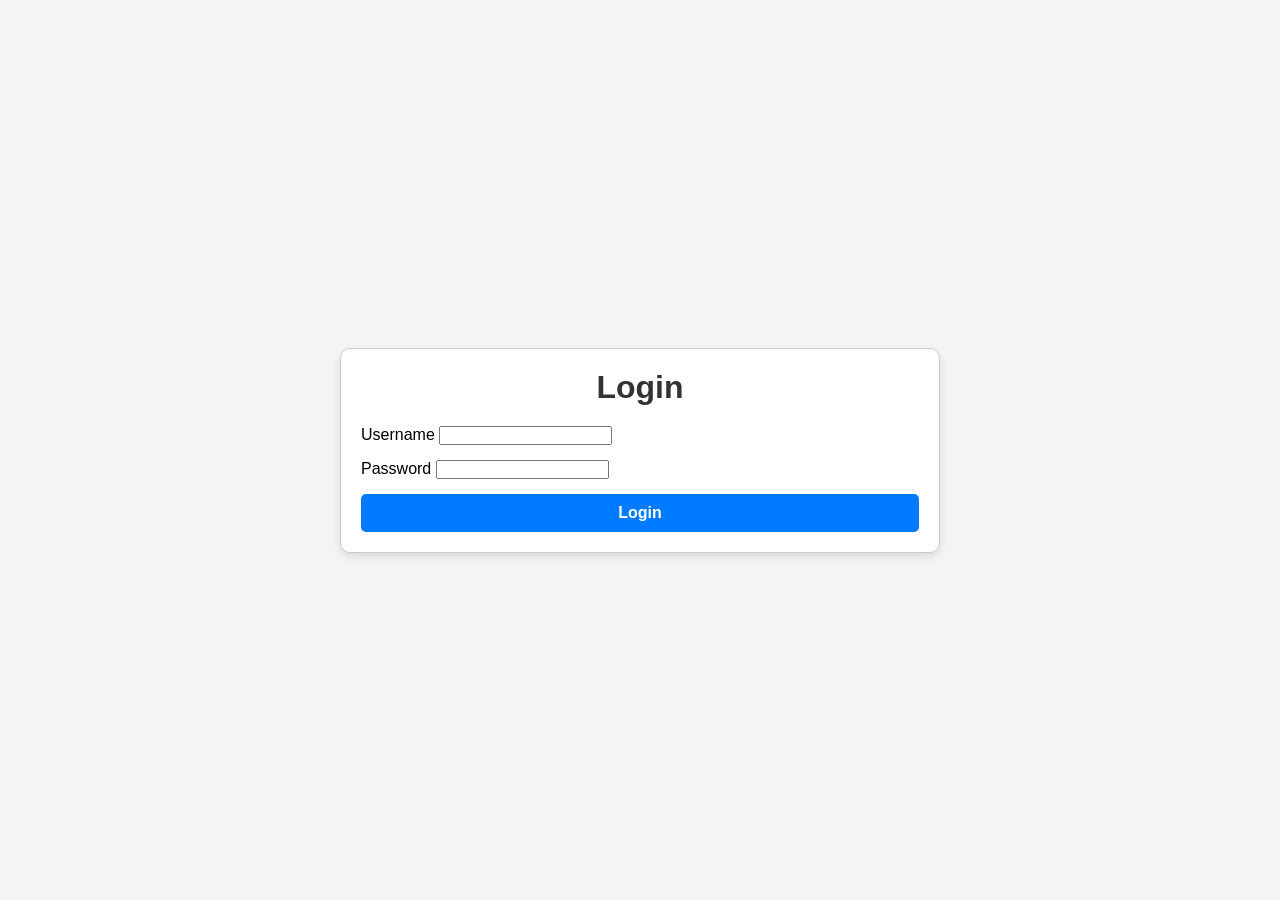
==== login.html @ c2b5a6da "Login page added" ====
<!DOCTYPE html>
<html lang="en">
  <head>
    <meta charset="UTF-8" />
    <meta name="viewport" content="width=device-width, initial-scale=1.0" />
    <title>Task Tracker | Login</title>
    <link rel="stylesheet" href="style.css" />
  </head>
  <body>
    <div class="container">
      <h1>Login </h1>
      <form action="">

         <div class="form-co">
<label for="username">Username</label>
<input type="text" id="username" name="username"/>
</div>
<div class="form-co">
<label for="password">Password</label>
<input type="password" id="password" name="password" />
</div>
      <button class="btn">Login</button>

      </form>
     
    </div>

    <script src="script.js"></script>
  </body>
</html>
---- style.css ----
* {
  margin: 0;
  padding: 0;
  box-sizing: border-box;
}

body {
  font-family: 'Roboto', sans-serif;
  background-color: #f4f4f4;
  display: flex;
  justify-content: center;
  align-items: center;
  height: 100vh;
  width: 100%;
}

ul {
  list-style-type: none;
}

.container {
  width: 600px;
  margin: 0 auto;
  padding: 20px;
  border: 1px solid #ccc;
  border-radius: 10px;
  background-color: #fff;
  box-shadow: 0 4px 8px rgba(0, 0, 0, 0.1);
}

.container h1 {
  text-align: center;
  margin-bottom: 20px;
  color: #333;
}

form {
  display: flex;
  flex-direction: column;
  gap: 15px;
}

.form-control {
  display: flex;
  flex-direction: column;
}

.form-control label {
  margin-bottom: 5px;
  font-weight: bold;
  color: #555;
}

.form-control input {
  padding: 10px;
  border: 1px solid #ccc;
  border-radius: 5px;
  font-size: 1rem;
}

.form-control input:focus {
  border-color: #007bff;
  outline: none;
  box-shadow: 0 0 5px rgba(0, 123, 255, 0.5);
}

.btn {
  padding: 10px;
  font-size: 1rem;
  font-weight: bold;
  color: #fff;
  background-color: #007bff;
  border: none;
  border-radius: 5px;
  cursor: pointer;
  transition: background-color 0.3s ease;
}

.btn:hover {
  background-color: #0056b3;
}
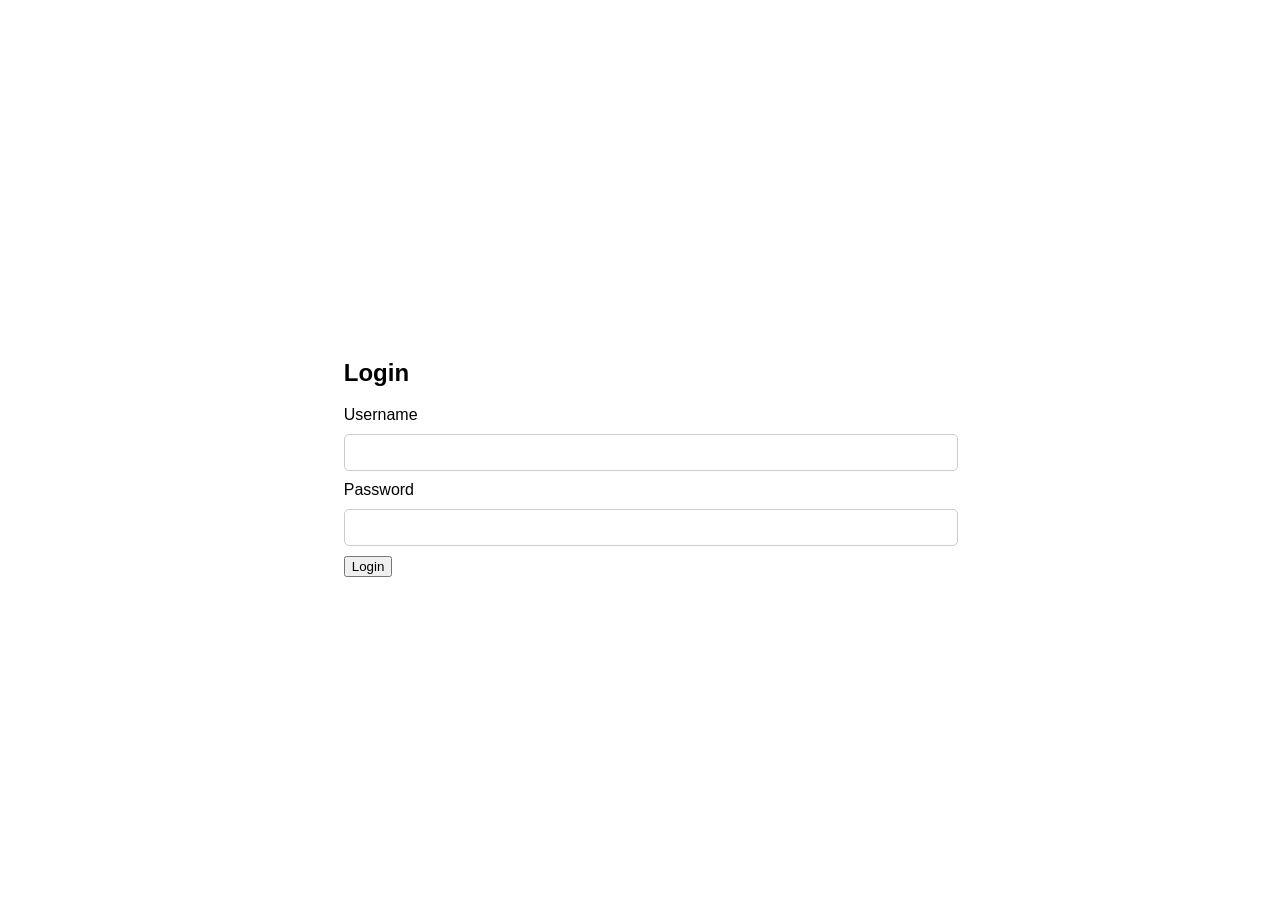
==== commit 6f1c58db: "new update" ====
--- a/login.html
+++ b/login.html
@@ -1,30 +1,24 @@
 <!DOCTYPE html>
 <html lang="en">
-  <head>
-    <meta charset="UTF-8" />
-    <meta name="viewport" content="width=device-width, initial-scale=1.0" />
-    <title>Task Tracker | Login</title>
-    <link rel="stylesheet" href="style.css" />
-  </head>
-  <body>
-    <div class="container">
-      <h1>Login </h1>
-      <form action="">
+<head>
+    <meta charset="UTF-8">
+    <meta name="viewport" content="width=device-width, initial-scale=1.0">
+    <title>Login</title>
+</head>
+<body>
+    <div class="login-box">
+        <h2>Login</h2>
+        <form action="/login" method="POST">
+            <label for="username">Username</label>
+            <input type="text" id="username" name="username" required>
 
-         <div class="form-co">
-<label for="username">Username</label>
-<input type="text" id="username" name="username"/>
-</div>
-<div class="form-co">
-<label for="password">Password</label>
-<input type="password" id="password" name="password" />
-</div>
-      <button class="btn">Login</button>
+            <label for="password">Password</label>
+            <input type="password" id="password" name="password" required>
 
-      </form>
-     
+            <input type="submit" value="Login">
+        </form>
     </div>
-
-    <script src="script.js"></script>
-  </body>
+    <link rel="stylesheet" href="style.css">
+           <script src="script.js"></script>
+</body>
 </html>
--- a/style.css
+++ b/style.css
@@ -1,81 +1,39 @@
-* {
-  margin: 0;
-  padding: 0;
-  box-sizing: border-box;
+body {
+    font-family: Arial, sans-serif;
+    background: url('path/to/your/background/image.jpg') no-repeat center center fixed;
+    background-size: cover;
+    display: flex;
+    justify-content: center;
+    align-items: center;
+    height: 100vh;
 }
 
-body {
-  font-family: 'Roboto', sans-serif;
-  background-color: #f4f4f4;
-  display: flex;
-  justify-content: center;
-  align-items: center;
-  height: 100vh;
-  width: 100%;
+.login-container {
+    background: rgba(255, 255, 255, 0.8); /* Semi-transparent white */
+    padding: 20px;
+    border-radius: 10px;
+    box-shadow: 0 2px 10px rgba(0, 0, 0, 0.2);
 }
 
-ul {
-  list-style-type: none;
+input[type="text"],
+input[type="password"] {
+    width: 100%;
+    padding: 10px;
+    margin: 10px 0;
+    border: 1px solid #ccc;
+    border-radius: 5px;
 }
 
-.container {
-  width: 600px;
-  margin: 0 auto;
-  padding: 20px;
-  border: 1px solid #ccc;
-  border-radius: 10px;
-  background-color: #fff;
-  box-shadow: 0 4px 8px rgba(0, 0, 0, 0.1);
+button {
+    width: 100%;
+    padding: 10px;
+    background-color: #4CAF50; /* Green background */
+    border: none;
+    color: white;
+    border-radius: 5px;
+    cursor: pointer;
 }
 
-.container h1 {
-  text-align: center;
-  margin-bottom: 20px;
-  color: #333;
-}
-
-form {
-  display: flex;
-  flex-direction: column;
-  gap: 15px;
-}
-
-.form-control {
-  display: flex;
-  flex-direction: column;
-}
-
-.form-control label {
-  margin-bottom: 5px;
-  font-weight: bold;
-  color: #555;
-}
-
-.form-control input {
-  padding: 10px;
-  border: 1px solid #ccc;
-  border-radius: 5px;
-  font-size: 1rem;
-}
-
-.form-control input:focus {
-  border-color: #007bff;
-  outline: none;
-  box-shadow: 0 0 5px rgba(0, 123, 255, 0.5);
-}
-
-.btn {
-  padding: 10px;
-  font-size: 1rem;
-  font-weight: bold;
-  color: #fff;
-  background-color: #007bff;
-  border: none;
-  border-radius: 5px;
-  cursor: pointer;
-  transition: background-color 0.3s ease;
-}
-
-.btn:hover {
-  background-color: #0056b3;
-}
+button:hover {
+    background-color: #45a049; /* Darker green on hover */
+}
